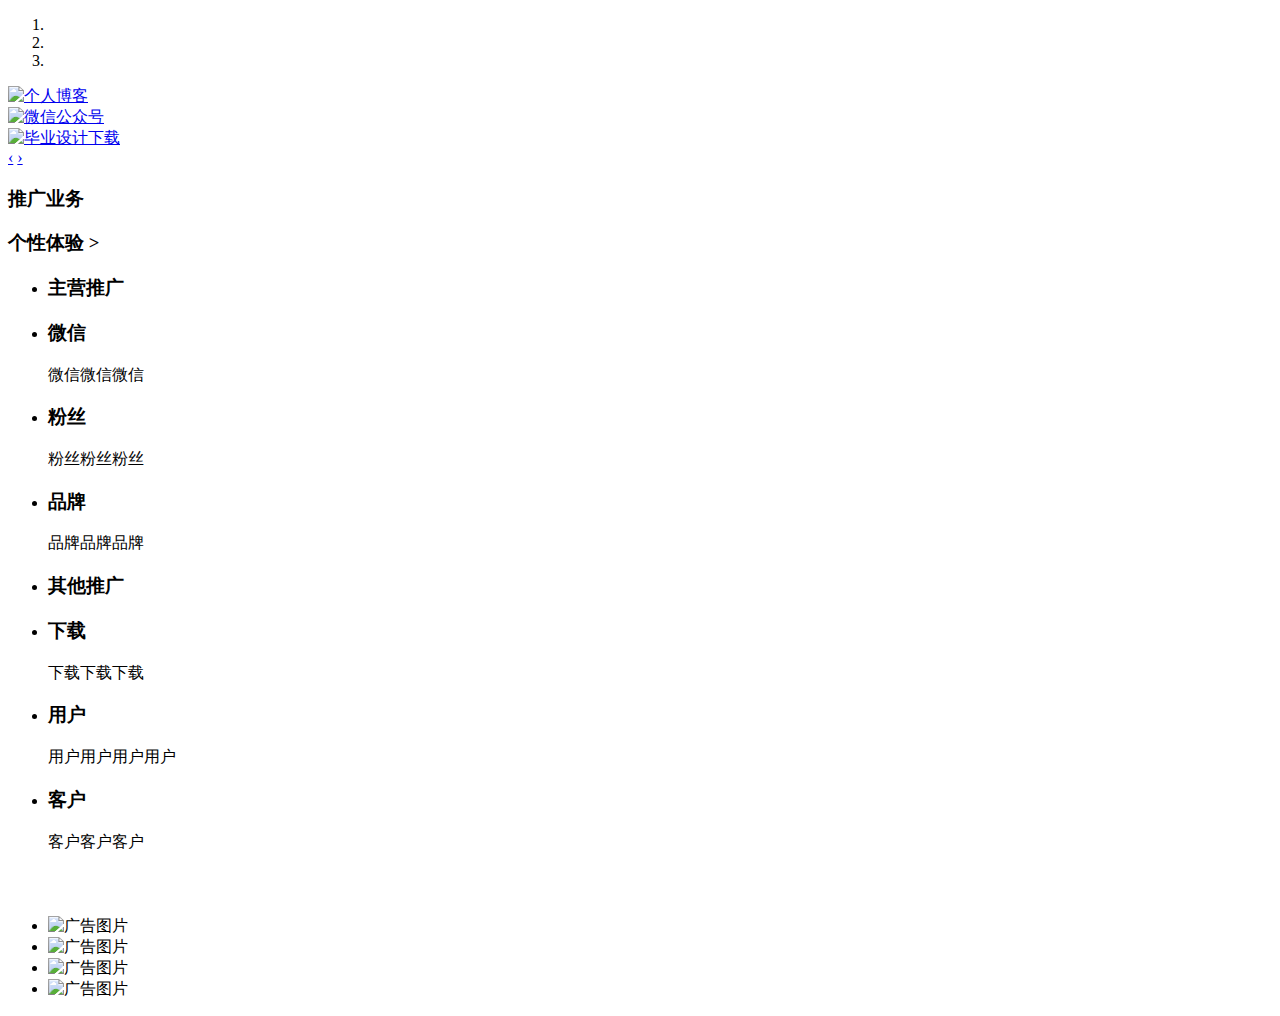
==== src/main/webapp/WEB-INF/views/index.html @ 645be8fd "#搭建基础架构" ====
<!DOCTYPE html>
<head>
<meta http-equiv="Content-Type" content="text/html; charset=utf-8" />
<title>yinbin的小院-首页</title>
<meta name="viewport" content="width=device-width,initial-scale=1.0,user-scalable=no">
<meta name="keywords" content="yinbin的小院">
<meta name="description" content="yinbin的小院">
<link href="/resources/css/bootstrap.css" type="text/css" rel="stylesheet">
<link href="/resources/css/first-css.css" type="text/css" rel="stylesheet">
<link href="/resources/css/flow-family.css" type="text/css" rel="stylesheet">
<link href="/resources/iconfont/style.css" type="text/css" rel="stylesheet">
<link href="/resources/fonts/iconfont.css" type="text/css" rel="stylesheet">
<link href="/resources/font2/iconfont.css" type="text/css" rel="stylesheet">
<link href="/resources/css/kefu.css" type="text/css" rel="stylesheet">
<script src="../../assets/js/ie8-responsive-file-warning.js"></script>
<script src="/resources/js/ie-emulation-modes-warning.js"></script>
  <script src="http://cdn.bootcss.com/html5shiv/3.7.0/html5shiv.js"></script>
  <script src="http://cdn.bootcss.com/respond.js/1.4.2/respond.min.js"></script>
<![endif]-->
</head>
    <body>

		<!--头部-->
        <div id="header"></div>    
		
        <!--身体-->
        <div class="content-first clear-both">
            <div class="banner-show over-hide">
                <div id="myCarousel" class="carousel slide pos-r">
                    <!-- 轮播（Carousel）指标 -->
                    <ol class="carousel-indicators">
                        <li data-target="#myCarousel" data-slide-to="0" class="active"></li>
                        <li data-target="#myCarousel" data-slide-to="1"></li>
                        <li data-target="#myCarousel" data-slide-to="2"></li>
                    </ol>   
                    <!-- 轮播（Carousel）项目 -->
                    <div class="carousel-inner">
                        <div class="item active">
                            <a href="#"><img src="/resources/images/banner_index_1.jpg" alt="个人博客" title="毕业设计下载"></a>
                        </div>
                        <div class="item">
                            <a href="#"><img src="/resources/images/banner_index_2.jpg" alt="微信公众号" title="毕业设计下载"></a>
                        </div>
                        <div class="item">
                            <a href="#"><img src="/resources/images/banner_index_3.jpg" alt="毕业设计下载" title="毕业设计下载"></a>
                        </div>
                    </div>
                    <!-- 轮播（Carousel）导航 -->
                    <a class="carousel-control left" style="background-image:none;" href="#myCarousel" 
                       data-slide="prev"><span class="nav-aleft">&lsaquo;</span></a>
                    <a class="carousel-control right" style="background-image:none;" href="#myCarousel" 
                       data-slide="next"><span class="nav-aleft">&rsaquo;</span></a>
               
				 </div>             
			</div><!--banner-->
            
            <div class="container over-hide">
            	<div class="row pd-t40">
                    <h3 class="title text-center">
                        <p class="mg-0"><span class="title-top">推广业务</span></p>
                        <p><span class="color-blue2 font14">个性体验 ></span></p>
                    </h3>
                    <div class="over-hide">
                        <div class="col-xs-12 col-sm-3">
                            <ul class="ad_li">
                                <li class="pos-r">
                                    <div class="li-inner">
                                        <p><i class="iconfont icon-woyaotuiguang01 color-blue2"></i></p>
                                        <h3>主营推广</h3>
                                    </div>
                                    <i class="triangle-blue2 tri-wz"></i>
                                </li>
                            </ul>
                        </div>
                        <div class="col-xs-12 col-sm-9 over-hide">
                            <div class="row">	
                                <ul class="ad_li1">
                                    <li class="col-xs-12 col-sm-4">
                                        <div class="li-inner">
                                            <p><i class="iconfont icon-weixin-copy color-blue2"></i></p>
                                            <h3>微信</h3>
                                            <p>微信微信微信</p>
                                        </div>
                                    </li>
                                    <li class="col-xs-12 col-sm-4">
                                        <div class="li-inner">
                                            <p><i class="iconfont icon-userlove color-blue2"></i></p>
                                            <h3>粉丝</h3>
                                            <p>粉丝粉丝粉丝</p>
                                        </div>
                                    </li>
                                    <li class="col-xs-12 col-sm-4">
                                        <div class="li-inner">
                                            <p><i class="iconfont icon-guangbo color-blue2"></i></p>
                                            <h3>品牌</h3>
                                            <p>品牌品牌品牌</p>
                                        </div>
                                    </li>
                                    <div class="clear-both"></div>
                                </ul>
                            </div><!--row end-->
                        </div><!--col-xs-9 end-->
        			</div><!--over-hide end-->

                    <div class="over-hide mg-t15">
                        <div class="col-xs-12 col-sm-3">
                            <ul class="ad_li">
                                <li class="pos-r">
                                    <div class="li-inner">
                                        <p><i class="iconfont icon-quanwangzhenghetuiguang color-blue2"></i></p>
                                        <h3>其他推广</h3>
                                    </div>
                                    <i class="triangle-blue2 tri-wz"></i>
                                </li>
                            </ul>
                        </div>
                        <div class="col-xs-12 col-sm-9 over-hide">
                            <div class="row">	
                                <ul class="ad_li1">
                                    <li class="col-xs-12 col-sm-4">
                                        <div class="li-inner">
                                            <p><i class="iconfont icon-download color-blue2"></i></p>
                                            <h3>下载</h3>
                                            <p>下载下载下载</p>
                                        </div>
                                    </li>
                                    <li class="col-xs-12 col-sm-4">
                                        <div class="li-inner">
                                            <p><i class="iconfont icon-huoyuerenshu1 color-blue2"></i></p>
                                            <h3>用户</h3>
                                            <p>用户用户用户用户</p>
                                        </div>
                                    </li>
                                    <li class="col-xs-12 col-sm-4">
                                        <div class="li-inner">
                                            <p><i class="iconfont icon-usertwo color-blue2"></i></p>
                                            <h3>客户</h3>
                                            <p>客户客户客户</p>
                                        </div>
                                    </li>
                                    <div class="clear-both"></div>
                                </ul>
                            </div><!--row end-->
                        </div><!--col-xs-9 end-->
        			</div><!--over-hide end-->
                    
        		</div><!--row end-->
                                      
			</div><!-- container end-->
        </div><!--content-first end-->
        
        <div class="content-first bg-bannerb mg-t50 pd-t40 pd-b40">
            <div class="container">
                
                <div class="row">
                    <h3 class="title text-center">
                        <p class="mg-0"><span class="title-top" style="color:#fff; border-bottom:3px solid #fff;">合作商户</span></p>
                    </h3>
                    <ul class="ad_li80 mg-t30">

                        <li class="col-xs-6 col-sm-3">
                            <div class="li-inner img-101">
                                <img src="/resources/images/ad_0.jpg" alt="广告图片" title="广告图片">
                            </div>
                        </li>
                        <li class="col-xs-6 col-sm-3">
                            <div class="li-inner img-101">
                                <img src="/resources/images/ad_0.jpg" alt="广告图片" title="广告图片">
                            </div>
                        </li>
                        <li class="col-xs-6 col-sm-3">
                            <div class="li-inner img-101">
                                <img src="/resources/images/ad_0.jpg" alt="广告图片" title="广告图片">
                            </div>
                        </li>
                        <li class="col-xs-6 col-sm-3">
                            <div class="li-inner img-101">
                                <img src="/resources/images/ad_0.jpg" alt="广告图片" title="广告图片">
                            </div>
                        </li>
                    </ul>
                </div><!--row end-->
            </div><!-- container end-->
        </div><!--content-first end-->
            
		<!--尾部-->
        <div id="footer"></div>    
		<!--客服qq-->
		<div id="kefu"></div>
        
		<script src="/resources/js/jquery-3.1.0.min.js"></script>
        <script src="/resources/js/bootstrap.js"></script>
        <script src="/resources/js/headerAndFooter.js"></script>
        <!-- IE10 viewport hack for Surface/desktop Windows 8 bug -->
        <script src="/resources/js/ie10-viewport-bug-workaround.js"></script>
        <script>
            $(function(){
                 // 初始化轮播
                 $("#myCarousel").carousel('cycle');
                 $("#myCarousel").carousel({
                interval: 5000
                })
            })
        </script>

    </body>
    
</html>
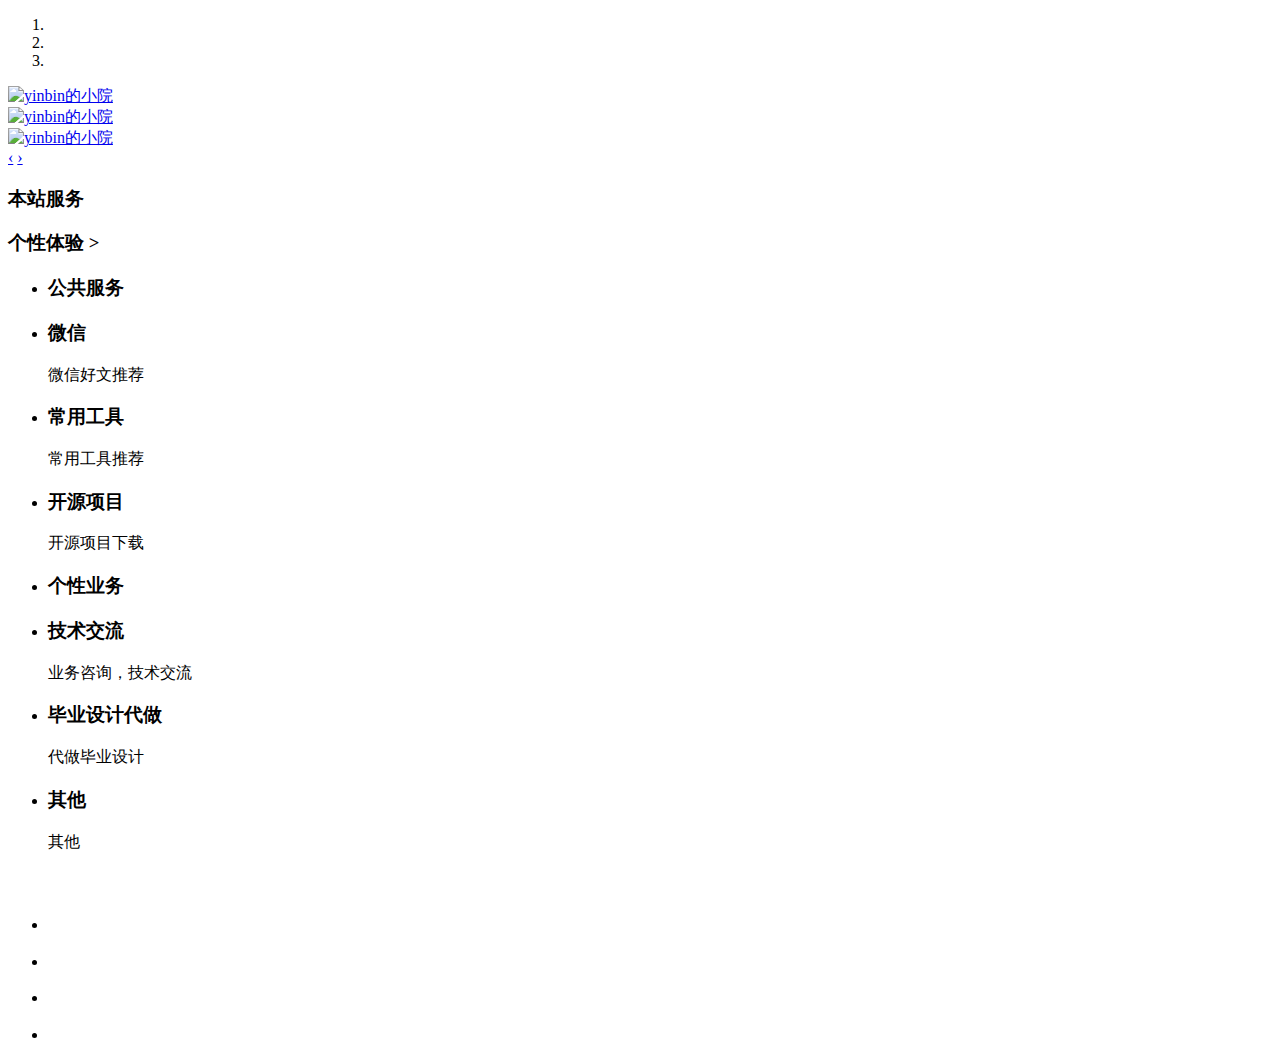
==== commit ddb69e6c: "#修改标签" ====
--- a/src/main/webapp/WEB-INF/views/index.html
+++ b/src/main/webapp/WEB-INF/views/index.html
@@ -36,13 +36,13 @@
                     <!-- 轮播（Carousel）项目 -->
                     <div class="carousel-inner">
                         <div class="item active">
-                            <a href="#"><img src="/resources/images/banner_index_1.jpg" alt="个人博客" title="毕业设计下载"></a>
+                            <a href="#"><img src="/resources/images/banner_index_1.jpg" alt="yinbin的小院" title="yinbin的小院"></a>
                         </div>
                         <div class="item">
-                            <a href="#"><img src="/resources/images/banner_index_2.jpg" alt="微信公众号" title="毕业设计下载"></a>
+                            <a href="#"><img src="/resources/images/banner_index_2.jpg" alt="yinbin的小院" title="yinbin的小院"></a>
                         </div>
                         <div class="item">
-                            <a href="#"><img src="/resources/images/banner_index_3.jpg" alt="毕业设计下载" title="毕业设计下载"></a>
+                            <a href="#"><img src="/resources/images/banner_index_3.jpg" alt="yinbin的小院" title="yinbin的小院"></a>
                         </div>
                     </div>
                     <!-- 轮播（Carousel）导航 -->
@@ -57,7 +57,7 @@
             <div class="container over-hide">
             	<div class="row pd-t40">
                     <h3 class="title text-center">
-                        <p class="mg-0"><span class="title-top">推广业务</span></p>
+                        <p class="mg-0"><span class="title-top">本站服务</span></p>
                         <p><span class="color-blue2 font14">个性体验 ></span></p>
                     </h3>
                     <div class="over-hide">
@@ -66,7 +66,7 @@
                                 <li class="pos-r">
                                     <div class="li-inner">
                                         <p><i class="iconfont icon-woyaotuiguang01 color-blue2"></i></p>
-                                        <h3>主营推广</h3>
+                                        <h3>公共服务</h3>
                                     </div>
                                     <i class="triangle-blue2 tri-wz"></i>
                                 </li>
@@ -79,28 +79,28 @@
                                         <div class="li-inner">
                                             <p><i class="iconfont icon-weixin-copy color-blue2"></i></p>
                                             <h3>微信</h3>
-                                            <p>微信微信微信</p>
+                                            <p>微信好文推荐</p>
                                         </div>
                                     </li>
                                     <li class="col-xs-12 col-sm-4">
                                         <div class="li-inner">
                                             <p><i class="iconfont icon-userlove color-blue2"></i></p>
-                                            <h3>粉丝</h3>
-                                            <p>粉丝粉丝粉丝</p>
-                                        </div>
-                                    </li>
-                                    <li class="col-xs-12 col-sm-4">
-                                        <div class="li-inner">
-                                            <p><i class="iconfont icon-guangbo color-blue2"></i></p>
-                                            <h3>品牌</h3>
-                                            <p>品牌品牌品牌</p>
+                                            <h3>常用工具</h3>
+                                            <p>常用工具推荐</p>
+                                        </div>
+                                    </li>
+                                    <li class="col-xs-12 col-sm-4">
+                                        <div class="li-inner">
+                                            <p><i class="iconfont icon-download color-blue2"></i></p>
+                                            <h3>开源项目</h3>
+                                            <p>开源项目下载</p>
                                         </div>
                                     </li>
                                     <div class="clear-both"></div>
                                 </ul>
-                            </div><!--row end-->
-                        </div><!--col-xs-9 end-->
-        			</div><!--over-hide end-->
+                            </div>
+                        </div>
+        			</div>
 
                     <div class="over-hide mg-t15">
                         <div class="col-xs-12 col-sm-3">
@@ -108,7 +108,7 @@
                                 <li class="pos-r">
                                     <div class="li-inner">
                                         <p><i class="iconfont icon-quanwangzhenghetuiguang color-blue2"></i></p>
-                                        <h3>其他推广</h3>
+                                        <h3>个性业务</h3>
                                     </div>
                                     <i class="triangle-blue2 tri-wz"></i>
                                 </li>
@@ -119,23 +119,23 @@
                                 <ul class="ad_li1">
                                     <li class="col-xs-12 col-sm-4">
                                         <div class="li-inner">
-                                            <p><i class="iconfont icon-download color-blue2"></i></p>
-                                            <h3>下载</h3>
-                                            <p>下载下载下载</p>
+                                            <p><i class="iconfont icon-guangbo color-blue2"></i></p>
+                                            <h3>技术交流</h3>
+                                            <p>业务咨询，技术交流</p>
                                         </div>
                                     </li>
                                     <li class="col-xs-12 col-sm-4">
                                         <div class="li-inner">
                                             <p><i class="iconfont icon-huoyuerenshu1 color-blue2"></i></p>
-                                            <h3>用户</h3>
-                                            <p>用户用户用户用户</p>
+                                            <h3>毕业设计代做</h3>
+                                            <p>代做毕业设计</p>
                                         </div>
                                     </li>
                                     <li class="col-xs-12 col-sm-4">
                                         <div class="li-inner">
                                             <p><i class="iconfont icon-usertwo color-blue2"></i></p>
-                                            <h3>客户</h3>
-                                            <p>客户客户客户</p>
+                                            <h3>其他</h3>
+                                            <p>其他</p>
                                         </div>
                                     </li>
                                     <div class="clear-both"></div>
@@ -154,28 +154,23 @@
                 
                 <div class="row">
                     <h3 class="title text-center">
-                        <p class="mg-0"><span class="title-top" style="color:#fff; border-bottom:3px solid #fff;">合作商户</span></p>
+                        <p class="mg-0"><span class="title-top" style="color:#fff; border-bottom:3px solid #fff;">友情链接</span></p>
                     </h3>
                     <ul class="ad_li80 mg-t30">
-
-                        <li class="col-xs-6 col-sm-3">
-                            <div class="li-inner img-101">
-                                <img src="/resources/images/ad_0.jpg" alt="广告图片" title="广告图片">
-                            </div>
-                        </li>
-                        <li class="col-xs-6 col-sm-3">
-                            <div class="li-inner img-101">
-                                <img src="/resources/images/ad_0.jpg" alt="广告图片" title="广告图片">
-                            </div>
-                        </li>
-                        <li class="col-xs-6 col-sm-3">
-                            <div class="li-inner img-101">
-                                <img src="/resources/images/ad_0.jpg" alt="广告图片" title="广告图片">
-                            </div>
-                        </li>
-                        <li class="col-xs-6 col-sm-3">
-                            <div class="li-inner img-101">
-                                <img src="/resources/images/ad_0.jpg" alt="广告图片" title="广告图片">
+                        <li class="col-xs-6 col-sm-3">
+                            <div class="li-inner img-101">
+                            </div>
+                        </li>
+                        <li class="col-xs-6 col-sm-3">
+                            <div class="li-inner img-101">
+                            </div>
+                        </li>
+                        <li class="col-xs-6 col-sm-3">
+                            <div class="li-inner img-101">
+                            </div>
+                        </li>
+                        <li class="col-xs-6 col-sm-3">
+                            <div class="li-inner img-101">
                             </div>
                         </li>
                     </ul>
